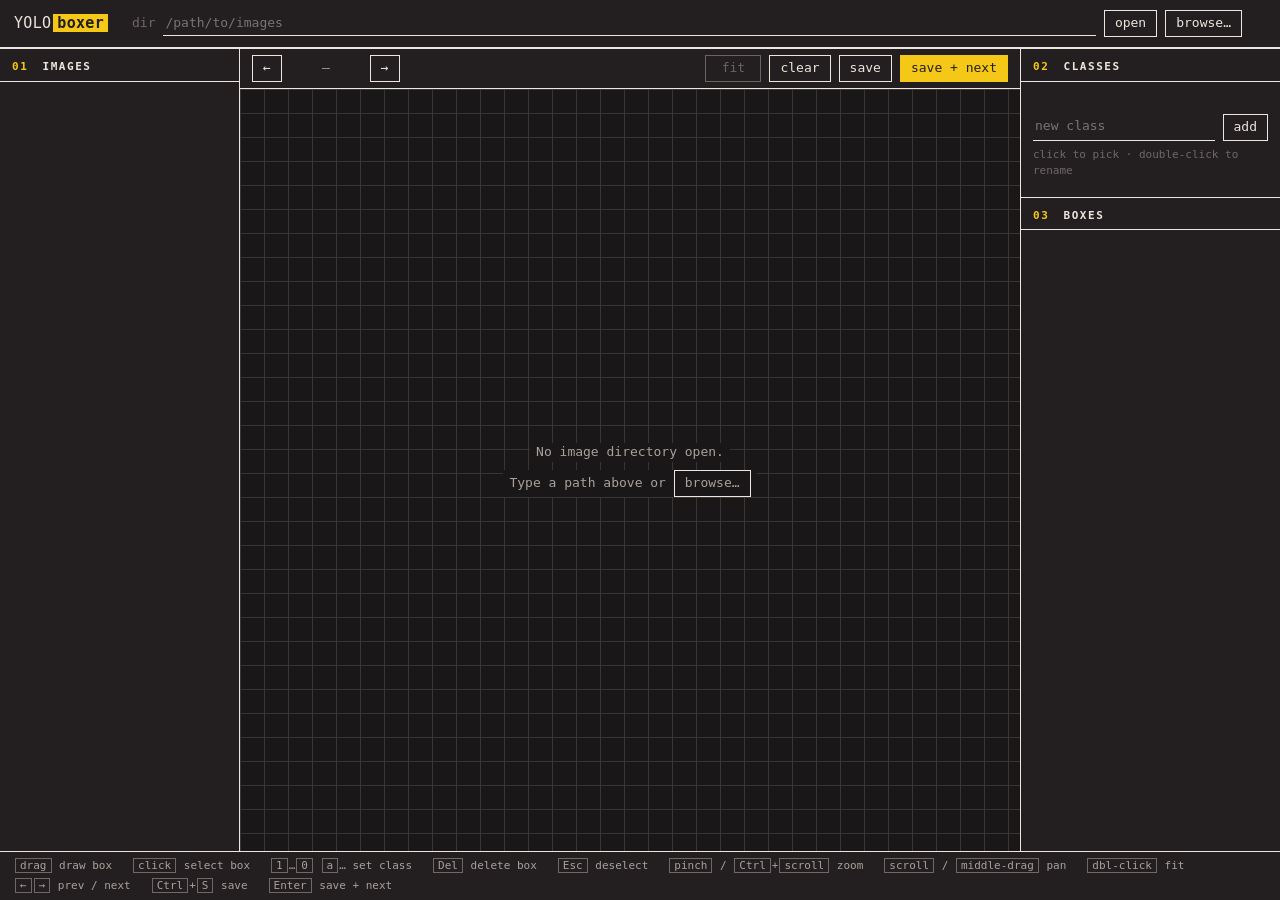
==== static/index.html @ a9a2c38c "First working YOLOboxer version" ====
<!doctype html>
<html lang="en">
<head>
  <meta charset="utf-8">
  <meta name="viewport" content="width=device-width, initial-scale=1">
  <title>YOLOboxer</title>
  <link rel="stylesheet" href="/static/style.css">
</head>
<body>

<header class="bar">
  <div class="brand">YOLO<b>boxer</b></div>
  <form id="dir-form" class="dir">
    <label for="dir-input">dir</label>
    <input id="dir-input" spellcheck="false" autocomplete="off" placeholder="/path/to/images">
    <button type="submit">open</button>
    <button type="button" id="browse-btn">browse&hellip;</button>
  </form>
  <div id="progress" class="progress"></div>
</header>

<main class="layout">
  <!-- left: image list -->
  <aside class="panel files">
    <h2><span>01</span> images</h2>
    <ol id="file-list"></ol>
  </aside>

  <!-- centre: canvas -->
  <section class="stage">
    <div class="stage-head">
      <button id="prev-btn" title="previous (&larr;)">&larr;</button>
      <span id="counter" class="counter">&mdash;</span>
      <button id="next-btn" title="next (&rarr;)">&rarr;</button>
      <span id="image-name" class="image-name"></span>
      <span id="dirty" class="dirty" hidden>unsaved</span>
      <span class="spacer"></span>
      <button id="zoom-btn" class="zoom" title="reset zoom (double-click image)" disabled>fit</button>
      <button id="clear-btn">clear</button>
      <button id="save-btn">save</button>
      <button id="save-next-btn" class="primary">save + next</button>
    </div>
    <div id="canvas-wrap" class="canvas-wrap">
      <canvas id="cv"></canvas>
      <div id="empty" class="empty">
        <p>No image directory open.</p>
        <p>Type a path above or <button id="empty-browse-btn">browse&hellip;</button></p>
      </div>
    </div>
  </section>

  <!-- right: classes + boxes -->
  <aside class="panel side">
    <h2><span>02</span> classes</h2>
    <ol id="class-list"></ol>
    <form id="add-class-form" class="add-class">
      <input id="add-class-input" placeholder="new class" autocomplete="off" spellcheck="false">
      <button type="submit">add</button>
    </form>
    <p class="note">click to pick &middot; double-click to rename</p>

    <h2><span>03</span> boxes</h2>
    <ol id="box-list"></ol>
  </aside>
</main>

<footer class="keys">
  <span><kbd>drag</kbd> draw box</span>
  <span><kbd>click</kbd> select box</span>
  <span><kbd>1</kbd>&hellip;<kbd>0</kbd> <kbd>a</kbd>&hellip; set class</span>
  <span><kbd>Del</kbd> delete box</span>
  <span><kbd>Esc</kbd> deselect</span>
  <span><kbd>pinch</kbd> / <kbd>Ctrl</kbd>+<kbd>scroll</kbd> zoom</span>
  <span><kbd>scroll</kbd> / <kbd>middle-drag</kbd> pan</span>
  <span><kbd>dbl-click</kbd> fit</span>
  <span><kbd>&larr;</kbd><kbd>&rarr;</kbd> prev / next</span>
  <span><kbd>Ctrl</kbd>+<kbd>S</kbd> save</span>
  <span><kbd>Enter</kbd> save + next</span>
</footer>

<!-- directory browser -->
<dialog id="browser" class="browser">
  <div class="browser-head">
    <h2>open directory</h2>
    <button id="browser-close" title="close">&times;</button>
  </div>
  <div id="browser-path" class="browser-path"></div>
  <ul id="browser-list" class="browser-list"></ul>
  <div class="browser-foot">
    <span id="browser-count"></span>
    <button id="browser-open" class="primary">open this directory</button>
  </div>
</dialog>

<script src="/static/app.js"></script>
</body>
</html>
---- static/style.css ----
/* YOLOboxer - dark drafting-table look: #231F20 background, light ink lines, yellow accent, hairlines.
   --accent is used as a fill with dark text, and as text/line colour on the dark background. */

:root {
  color-scheme: dark;
  --paper:   #231f20;   /* background */
  --paper-2: #2e292a;
  --mat:     #1a1718;
  --ink:     #ece6df;
  --ink-2:   #a9a19b;
  --ink-3:   #6f6866;
  --rule:    #ece6df;
  --hair:    #3b3536;
  --accent:     #f5c818;   /* theme colour */
  --accent-ink: #f5c818;
  --ok:      #5fbf86;
  --empty:   #7fa7d9;   /* saved with no boxes */
  --mono: "JetBrains Mono", "IBM Plex Mono", "Iosevka", ui-monospace, "SF Mono", Menlo, Consolas, monospace;
}

* { box-sizing: border-box; }
[hidden] { display: none !important; }

html, body { height: 100%; margin: 0; }

body {
  display: grid;
  grid-template-rows: auto 1fr auto;
  background: var(--paper);
  color: var(--ink);
  font: 13px/1.45 var(--mono);
}

button, input { font: inherit; color: inherit; }

button {
  background: transparent;
  border: 1px solid var(--rule);
  padding: 3px 10px;
  cursor: pointer;
  border-radius: 0;
}
button:hover { background: var(--ink); color: var(--paper); }
button.primary { background: var(--accent); border-color: var(--accent); color: var(--paper); }
button.primary:hover { background: transparent; color: var(--accent); }
button:disabled { opacity: .35; cursor: default; }
button:disabled:hover { background: transparent; color: inherit; }

input {
  background: transparent;
  border: 0;
  border-bottom: 1px solid var(--rule);
  padding: 3px 2px;
  outline: none;
  min-width: 0;
}
input:focus { border-bottom-color: var(--accent-ink); }

kbd {
  font: inherit;
  font-size: 11px;
  border: 1px solid var(--ink-3);
  padding: 0 4px;
  margin: 0 1px;
}

ol, ul { list-style: none; margin: 0; padding: 0; }

h2 {
  font-size: 11px;
  font-weight: 600;
  text-transform: uppercase;
  letter-spacing: .14em;
  margin: 0;
  padding: 10px 12px 6px;
  border-bottom: 1px solid var(--rule);
}
h2 span { color: var(--accent-ink); margin-right: 6px; }

/* --- top bar --- */

.bar {
  display: flex;
  align-items: center;
  gap: 24px;
  padding: 10px 14px;
  border-bottom: 2px solid var(--rule);
}
.brand { font-size: 15px; letter-spacing: .02em; white-space: nowrap; }
.brand b { background: var(--accent); color: var(--paper); font-weight: 700; padding: 0 4px; margin-left: 2px; }
.dir { display: flex; align-items: center; gap: 8px; flex: 1; }
.dir label { color: var(--ink-3); }
.dir input { flex: 1; }
.progress { color: var(--ink-2); white-space: nowrap; }

/* --- three-column layout --- */

.layout {
  display: grid;
  grid-template-columns: 240px 1fr 260px;
  min-height: 0;
}
.panel { overflow-y: auto; min-height: 0; }
.files { border-right: 1px solid var(--rule); }
.side  { border-left: 1px solid var(--rule); }
.side h2 + ol { min-height: 24px; }
.side h2:not(:first-child) { margin-top: 18px; border-top: 1px solid var(--rule); }

/* image list */
#file-list li {
  display: flex;
  gap: 8px;
  align-items: baseline;
  padding: 2px 12px;
  cursor: pointer;
  white-space: nowrap;
  overflow: hidden;
  text-overflow: ellipsis;
}
#file-list li::before {
  content: "";
  flex: none;
  width: 7px; height: 7px;
  border: 1px solid var(--ink-3);
}
#file-list li.done::before { background: var(--ok); border-color: var(--ok); }
#file-list li.blank::before { background: var(--empty); border-color: var(--empty); }
#file-list li:hover { background: var(--paper-2); }
#file-list li.active { background: var(--ink); color: var(--paper); }
#file-list li span { overflow: hidden; text-overflow: ellipsis; }

/* class list */
#class-list li, #box-list li {
  display: grid;
  align-items: center;
  gap: 8px;
  padding: 3px 12px;
  border-bottom: 1px solid var(--hair);
  cursor: pointer;
}
#class-list li { grid-template-columns: 18px 10px 1fr auto auto; }
#class-list li:hover, #box-list li:hover { background: var(--paper-2); }
#class-list li.active { box-shadow: inset 3px 0 0 var(--accent-ink); background: var(--paper-2); }
.key { color: var(--ink-3); text-align: center; }
.swatch { width: 10px; height: 10px; }
.count { color: var(--ink-3); }
.cname { overflow: hidden; text-overflow: ellipsis; white-space: nowrap; }
.cname input { width: 100%; }
.x {
  border: 0;
  padding: 0 4px;
  color: var(--ink-3);
}
.x:hover { background: transparent; color: var(--accent-ink); }

.add-class { display: flex; gap: 8px; padding: 8px 12px 0; }
.add-class input { flex: 1; }
.note { color: var(--ink-3); font-size: 11px; margin: 6px 12px 0; }

/* box list */
#box-list li { grid-template-columns: 22px 10px 1fr auto auto; }
#box-list li.active { box-shadow: inset 3px 0 0 var(--accent-ink); background: var(--paper-2); }
.idx { color: var(--ink-3); }
.dims { color: var(--ink-3); font-size: 11px; }
.none { display: block !important; color: var(--ink-3); padding: 6px 12px; cursor: default !important; border: 0 !important; }

/* --- stage --- */

.stage { display: grid; grid-template-rows: auto 1fr; min-width: 0; min-height: 0; }
.stage-head {
  display: flex;
  align-items: center;
  gap: 8px;
  padding: 6px 12px;
  border-bottom: 1px solid var(--rule);
}
.counter { min-width: 72px; text-align: center; color: var(--ink-2); }
.image-name { margin-left: 8px; overflow: hidden; text-overflow: ellipsis; white-space: nowrap; }
.dirty { color: var(--accent-ink); font-size: 11px; text-transform: uppercase; letter-spacing: .12em; }
.spacer { flex: 1; }
.zoom { min-width: 56px; }

.canvas-wrap {
  position: relative;
  min-height: 0;
  overflow: hidden;
  background-color: var(--mat);
  /* cutting-mat grid */
  background-image:
    linear-gradient(var(--hair) 1px, transparent 1px),
    linear-gradient(90deg, var(--hair) 1px, transparent 1px);
  background-size: 24px 24px;
}
#cv { position: absolute; inset: 0; width: 100%; height: 100%; cursor: crosshair; }
.empty {
  position: absolute;
  inset: 0;
  display: flex;
  flex-direction: column;
  align-items: center;
  justify-content: center;
  color: var(--ink-2);
}
.empty p { margin: 4px 0; background: var(--mat); padding: 0 6px; }

/* --- footer --- */

.keys {
  display: flex;
  flex-wrap: wrap;
  gap: 4px 20px;
  padding: 6px 14px;
  border-top: 1px solid var(--rule);
  color: var(--ink-2);
  font-size: 11px;
}

/* --- directory browser --- */

.browser {
  width: min(560px, calc(100vw - 32px));
  max-height: 80vh;
  padding: 0;
  border: 2px solid var(--rule);
  background: var(--paper);
  color: var(--ink);
  border-radius: 0;
}
.browser[open] { display: flex; flex-direction: column; }
.browser::backdrop { background: rgb(0 0 0 / .35); }
.browser-head { display: flex; justify-content: space-between; align-items: center; border-bottom: 1px solid var(--rule); }
.browser-head h2 { border: 0; }
.browser-head button { border: 0; font-size: 18px; padding: 0 12px; }
.browser-path { padding: 8px 12px; color: var(--ink-2); word-break: break-all; border-bottom: 1px solid var(--hair); }
.browser-list { overflow-y: auto; flex: 1; min-height: 120px; }
.browser-list li {
  display: flex;
  justify-content: space-between;
  padding: 3px 12px;
  border-bottom: 1px solid var(--hair);
  cursor: pointer;
}
.browser-list li:hover { background: var(--ink); color: var(--paper); }
.browser-list li .count { color: inherit; opacity: .6; }
.browser-foot {
  display: flex;
  justify-content: space-between;
  align-items: center;
  padding: 10px 12px;
  border-top: 1px solid var(--rule);
  color: var(--ink-2);
}

@media (max-width: 900px) {
  .layout { grid-template-columns: 1fr; grid-template-rows: 160px minmax(360px, 1fr) auto; }
  .files { border-right: 0; border-bottom: 1px solid var(--rule); }
  .side  { border-left: 0; border-top: 1px solid var(--rule); }
  .bar { flex-wrap: wrap; gap: 8px 16px; }
}
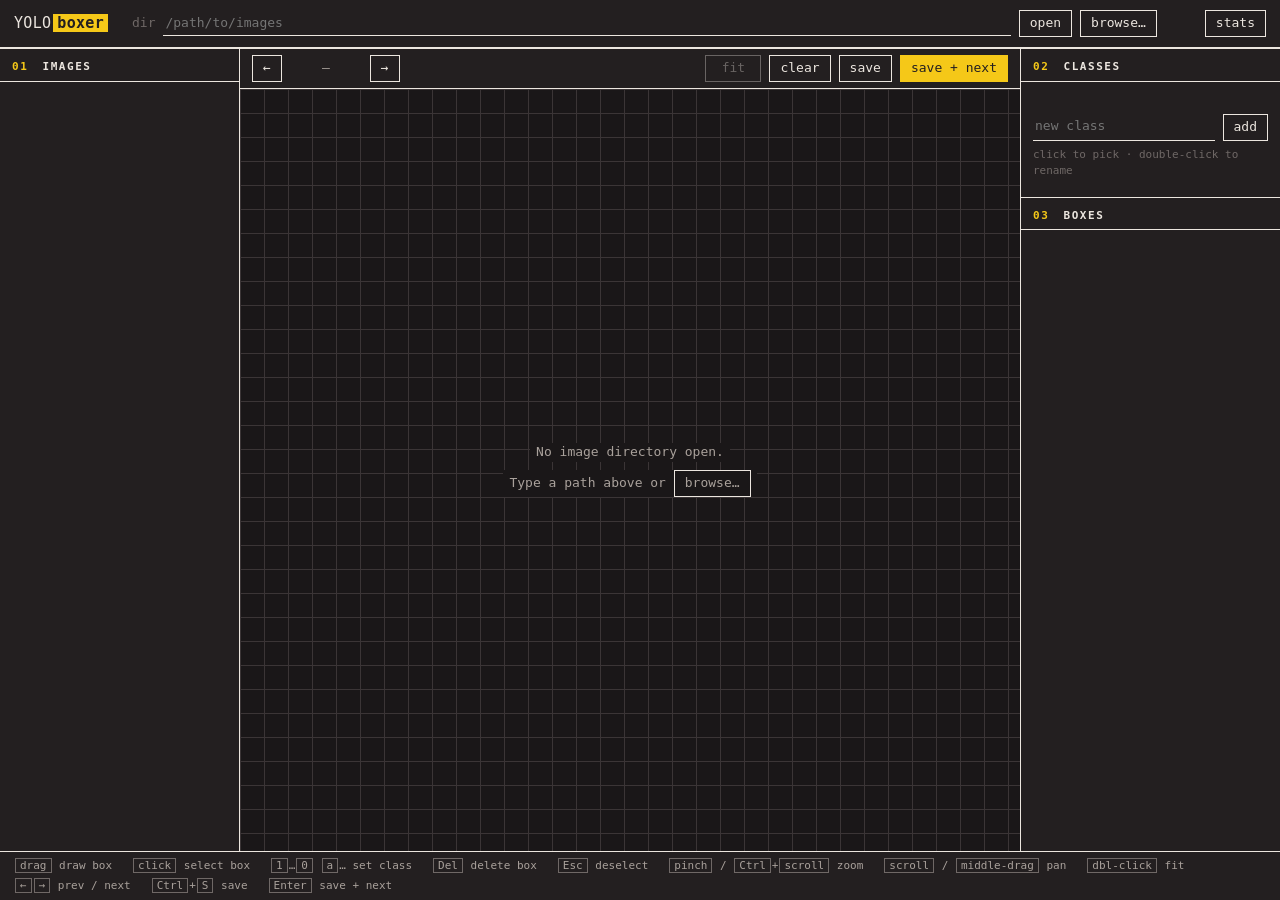
==== commit 73351791: "Added image and class statistic overview" ====
--- a/static/index.html
+++ b/static/index.html
@@ -17,6 +17,7 @@
     <button type="button" id="browse-btn">browse&hellip;</button>
   </form>
   <div id="progress" class="progress"></div>
+  <button id="stats-btn" type="button">stats</button>
 </header>
 
 <main class="layout">
@@ -79,19 +80,29 @@
 </footer>
 
 <!-- directory browser -->
-<dialog id="browser" class="browser">
-  <div class="browser-head">
+<dialog id="browser" class="modal">
+  <div class="modal-head">
     <h2>open directory</h2>
     <button id="browser-close" title="close">&times;</button>
   </div>
   <div id="browser-path" class="browser-path"></div>
   <ul id="browser-list" class="browser-list"></ul>
-  <div class="browser-foot">
+  <div class="modal-foot">
     <span id="browser-count"></span>
     <button id="browser-open" class="primary">open this directory</button>
   </div>
 </dialog>
 
+<!-- dataset statistics -->
+<dialog id="stats" class="modal stats">
+  <div class="modal-head">
+    <h2>statistics</h2>
+    <button id="stats-close" title="close">&times;</button>
+  </div>
+  <div id="stats-body" class="stats-body"></div>
+  <div class="modal-foot">counted from saved label files; unsaved boxes are not included</div>
+</dialog>
+
 <script src="/static/app.js"></script>
 </body>
 </html>
--- a/static/style.css
+++ b/static/style.css
@@ -215,9 +215,9 @@
   font-size: 11px;
 }
 
-/* --- directory browser --- */
-
-.browser {
+/* --- dialogs (directory browser, statistics) --- */
+
+.modal {
   width: min(560px, calc(100vw - 32px));
   max-height: 80vh;
   padding: 0;
@@ -226,11 +226,11 @@
   color: var(--ink);
   border-radius: 0;
 }
-.browser[open] { display: flex; flex-direction: column; }
-.browser::backdrop { background: rgb(0 0 0 / .35); }
-.browser-head { display: flex; justify-content: space-between; align-items: center; border-bottom: 1px solid var(--rule); }
-.browser-head h2 { border: 0; }
-.browser-head button { border: 0; font-size: 18px; padding: 0 12px; }
+.modal[open] { display: flex; flex-direction: column; }
+.modal::backdrop { background: rgb(0 0 0 / .35); }
+.modal-head { display: flex; justify-content: space-between; align-items: center; border-bottom: 1px solid var(--rule); }
+.modal-head h2 { border: 0; }
+.modal-head button { border: 0; font-size: 18px; padding: 0 12px; }
 .browser-path { padding: 8px 12px; color: var(--ink-2); word-break: break-all; border-bottom: 1px solid var(--hair); }
 .browser-list { overflow-y: auto; flex: 1; min-height: 120px; }
 .browser-list li {
@@ -242,7 +242,7 @@
 }
 .browser-list li:hover { background: var(--ink); color: var(--paper); }
 .browser-list li .count { color: inherit; opacity: .6; }
-.browser-foot {
+.modal-foot {
   display: flex;
   justify-content: space-between;
   align-items: center;
@@ -250,6 +250,61 @@
   border-top: 1px solid var(--rule);
   color: var(--ink-2);
 }
+
+/* --- statistics --- */
+
+.stats { width: min(640px, calc(100vw - 32px)); }
+.stats .modal-foot { font-size: 11px; color: var(--ink-3); }
+.stats-body { overflow-y: auto; padding: 4px 12px 16px; }
+.stats-body h3 {
+  display: flex;
+  justify-content: space-between;
+  font-size: 11px;
+  font-weight: 600;
+  text-transform: uppercase;
+  letter-spacing: .14em;
+  margin: 16px 0 8px;
+}
+.stats-body h3 span { color: var(--ink-3); font-weight: 400; letter-spacing: .04em; text-transform: none; }
+
+/* image status: three tiles + one proportion bar */
+.tiles { display: grid; grid-template-columns: repeat(3, 1fr); gap: 8px; }
+.tile { border: 1px solid var(--hair); padding: 8px 10px; }
+.tile-label { display: flex; align-items: center; gap: 6px; color: var(--ink-2); font-size: 11px; }
+.tile b { display: block; font-size: 24px; font-weight: 600; line-height: 1.3; }
+.tile .pct { color: var(--ink-3); font-size: 11px; }
+.marker { width: 7px; height: 7px; border: 1px solid var(--ink-3); flex: none; }
+.marker.done  { background: var(--ok); border-color: var(--ok); }
+.marker.blank { background: var(--empty); border-color: var(--empty); }
+.split { display: flex; gap: 2px; height: 10px; margin-top: 10px; }
+.split .seg { min-width: 4px; }
+.split .seg:first-child { border-radius: 4px 0 0 4px; }
+.split .seg:last-child  { border-radius: 0 4px 4px 0; }
+.split .seg.done  { background: var(--ok); }
+.split .seg.blank { background: var(--empty); }
+.split .seg.todo  { background: var(--hair); }
+
+/* instances per class: table with inline bars */
+.class-stats { width: 100%; border-collapse: collapse; }
+.class-stats th {
+  text-align: left;
+  font-weight: 400;
+  font-size: 11px;
+  color: var(--ink-3);
+  padding: 2px 6px;
+  border-bottom: 1px solid var(--rule);
+}
+.class-stats td { padding: 4px 6px; border-bottom: 1px solid var(--hair); white-space: nowrap; }
+.class-stats tbody tr:hover { background: var(--paper-2); }
+.class-stats .num { text-align: right; font-variant-numeric: tabular-nums; }
+.class-stats .name { display: flex; align-items: center; gap: 8px; }
+.class-stats .unknown { color: var(--ink-3); }
+.class-stats .inst-cell { width: 55%; }
+.inst-row { display: flex; align-items: center; gap: 8px; }
+.inst-track { flex: 1; height: 10px; }
+.inst-bar { display: block; height: 100%; background: var(--accent); border-radius: 0 4px 4px 0; min-width: 2px; }
+.inst-bar.zero { background: transparent; border-left: 1px solid var(--ink-3); border-radius: 0; }
+.inst-row .num { min-width: 4ch; }
 
 @media (max-width: 900px) {
   .layout { grid-template-columns: 1fr; grid-template-rows: 160px minmax(360px, 1fr) auto; }
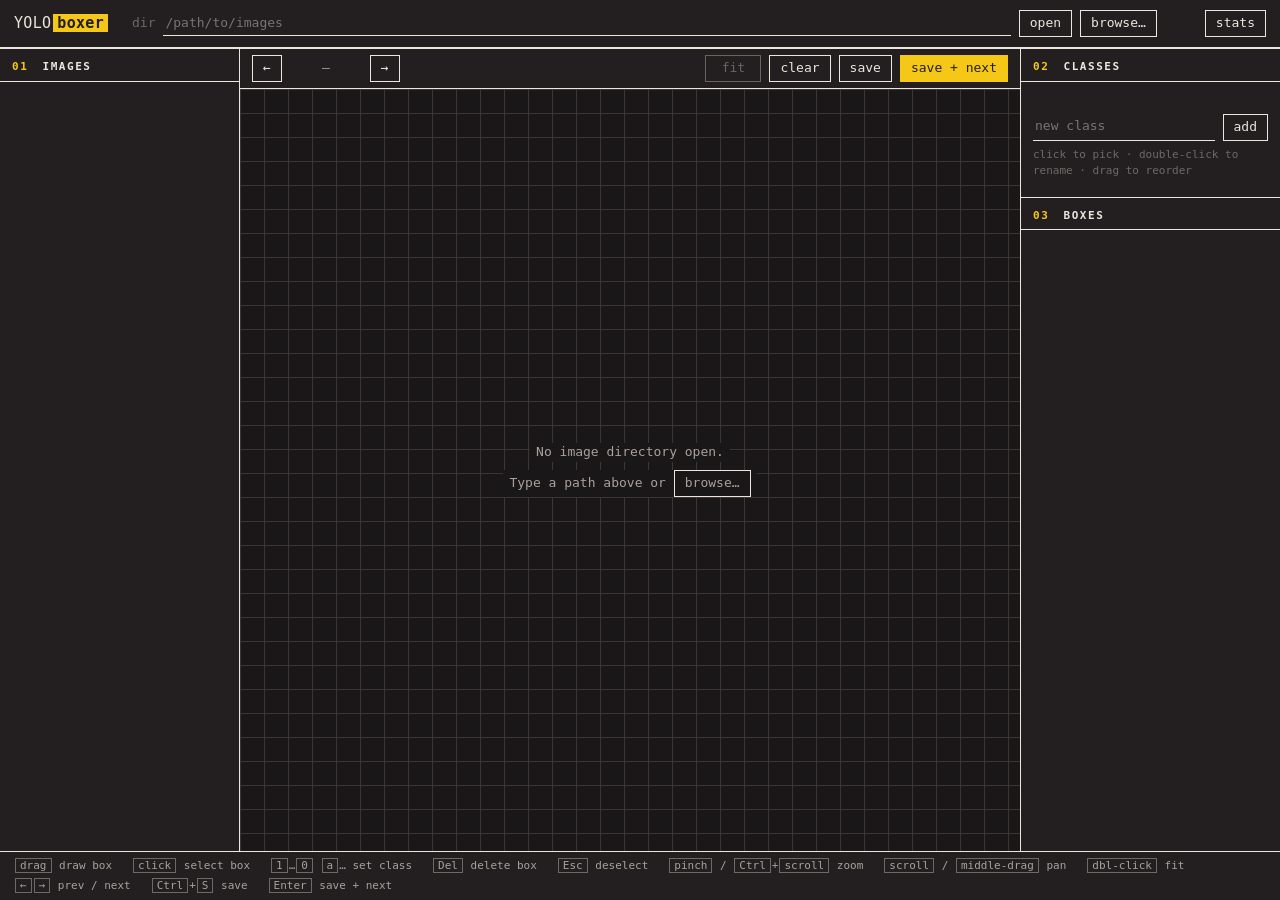
==== commit e14da638: "Added class reordering that renumbers the label files" ====
--- a/static/index.html
+++ b/static/index.html
@@ -58,7 +58,7 @@
       <input id="add-class-input" placeholder="new class" autocomplete="off" spellcheck="false">
       <button type="submit">add</button>
     </form>
-    <p class="note">click to pick &middot; double-click to rename</p>
+    <p class="note">click to pick &middot; double-click to rename &middot; drag to reorder</p>
 
     <h2><span>03</span> boxes</h2>
     <ol id="box-list"></ol>
--- a/static/style.css
+++ b/static/style.css
@@ -141,6 +141,9 @@
 #class-list li { grid-template-columns: 18px 10px 1fr auto auto; }
 #class-list li:hover, #box-list li:hover { background: var(--paper-2); }
 #class-list li.active { box-shadow: inset 3px 0 0 var(--accent-ink); background: var(--paper-2); }
+#class-list li.dragging { opacity: .4; }
+#class-list li.drop-before { box-shadow: inset 0 2px 0 var(--accent-ink); }
+#class-list li.drop-after { box-shadow: inset 0 -2px 0 var(--accent-ink); }
 .key { color: var(--ink-3); text-align: center; }
 .swatch { width: 10px; height: 10px; }
 .count { color: var(--ink-3); }
